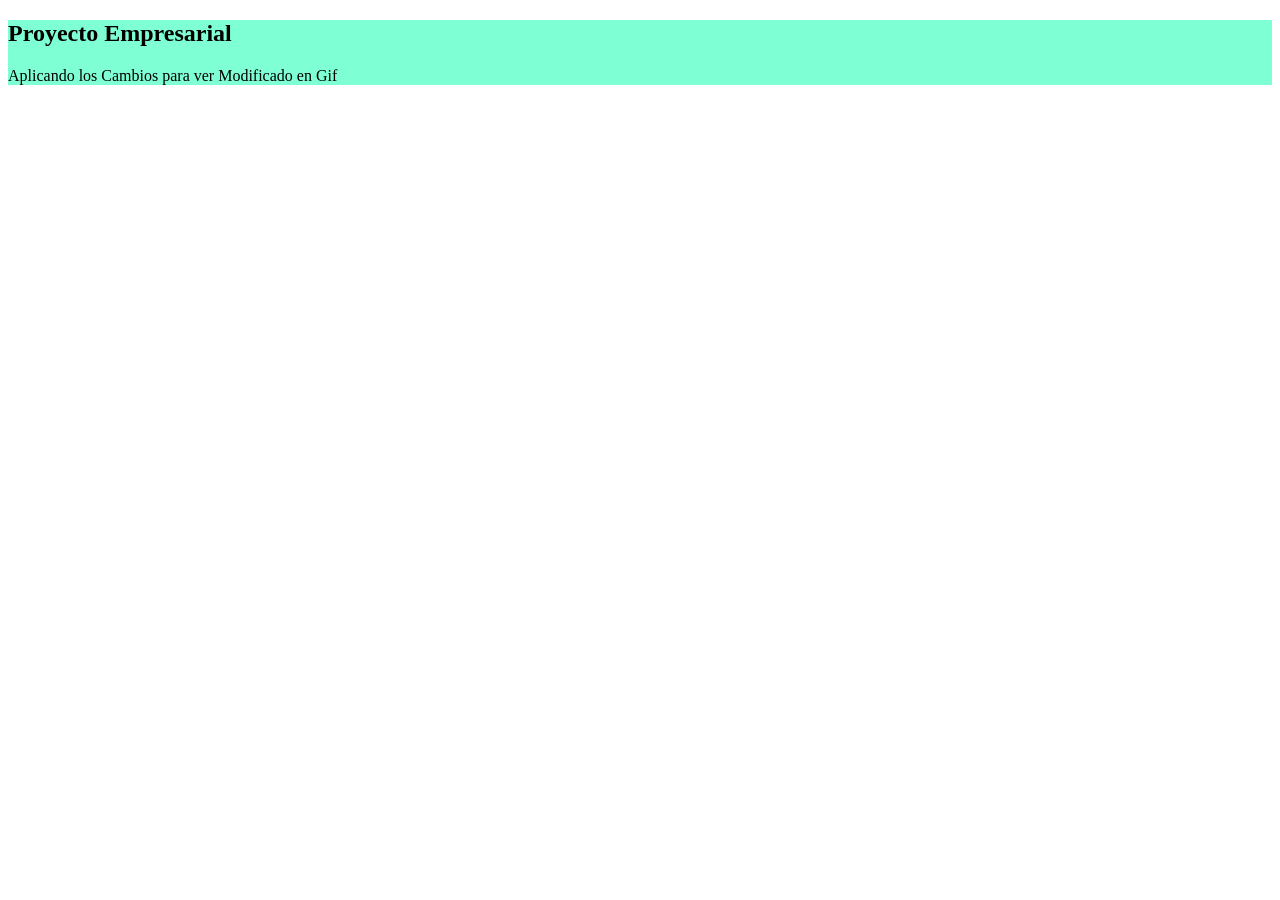
==== video3_AlgunosComandos_subirAGithub.html @ d9018b3f "parrafo y Tamaño Fuente agregue color azul" ====
<!DOCTYPE html>
<html lang="en">
<head>
    <meta charset="UTF-8">
    <meta http-equiv="X-UA-Compatible" content="IE=edge">
    <meta name="viewport" content="width=device-width, initial-scale=1.0">
    <title>Curso de Git</title>
    <link rel="stylesheet" href="css/estilos.css" type="text/css">
</head>
<body>
    <section>
        <h1>Proyecto Empresarial </h1>
        <p>Aplicando los Cambios para ver Modificado en Gif</p>
    </section>
</body>
</html>
<!--
    Lo primero es crear un Directorio para que GIT Haga un seguimiento de los archivos el primer Ccomando sería
°git init(se ejecuta solo una vez, es para llevar el seguimiento, se usa normalmente al comenzar el project)
    -Esto crea dos Áreas: Area de ensayo(stating area), permite ver los archivos sin haberlos guardados en el repositorio local
                          Repositorio local
°git add: se usa para hacerle seguimiento a uno  o varios archivos en especifico
°git commit: comando para llevar del area del ensayo al repositorio local 

git bash es la consola de git 

con el clic derecho podemos abrir las opciones y abrir la consola en el directorio que queriamos

comandos: 
git status -s (muestra los archivos nuevos que no estan en seguimiento)los muestra con signos de interrogación
 luego de aplicar el git ADD los muestra con una A al lado quiere decir que está en el area de ensayo
para llevar del area de ensayo al repositorio haremos un commit, se puede agregar una descripción para estar al tanto lo que se haya guardado
git commit -m "Comienzo del proyecto"


°Para ver el listado de los commit que he realizado usamos el siguiente comando
git log --oneline

°Para restaurar a una versión anterior
git reset --hard(codigo de la version que queremos volver)
hay que estar pendiente con este retorno xq borra las versiones que tenía hasta este punto 

con git add . aplicamos llevar a todos los archivos al area de ensayo 

cuando tengo un AM es que tengo archivos que ya estaban en el area de ensayo y se han modificado 
para agregar los archivos que estan modificados del area de ensayo y pasarlos al repositorio local  podemos combinar los comandos que quedaría así 
git commit -am "parrafo y Tamaño Fuente agregue color azul"

-->
---- css/estilos.css ----
section{
    background-color: aquamarine;
}
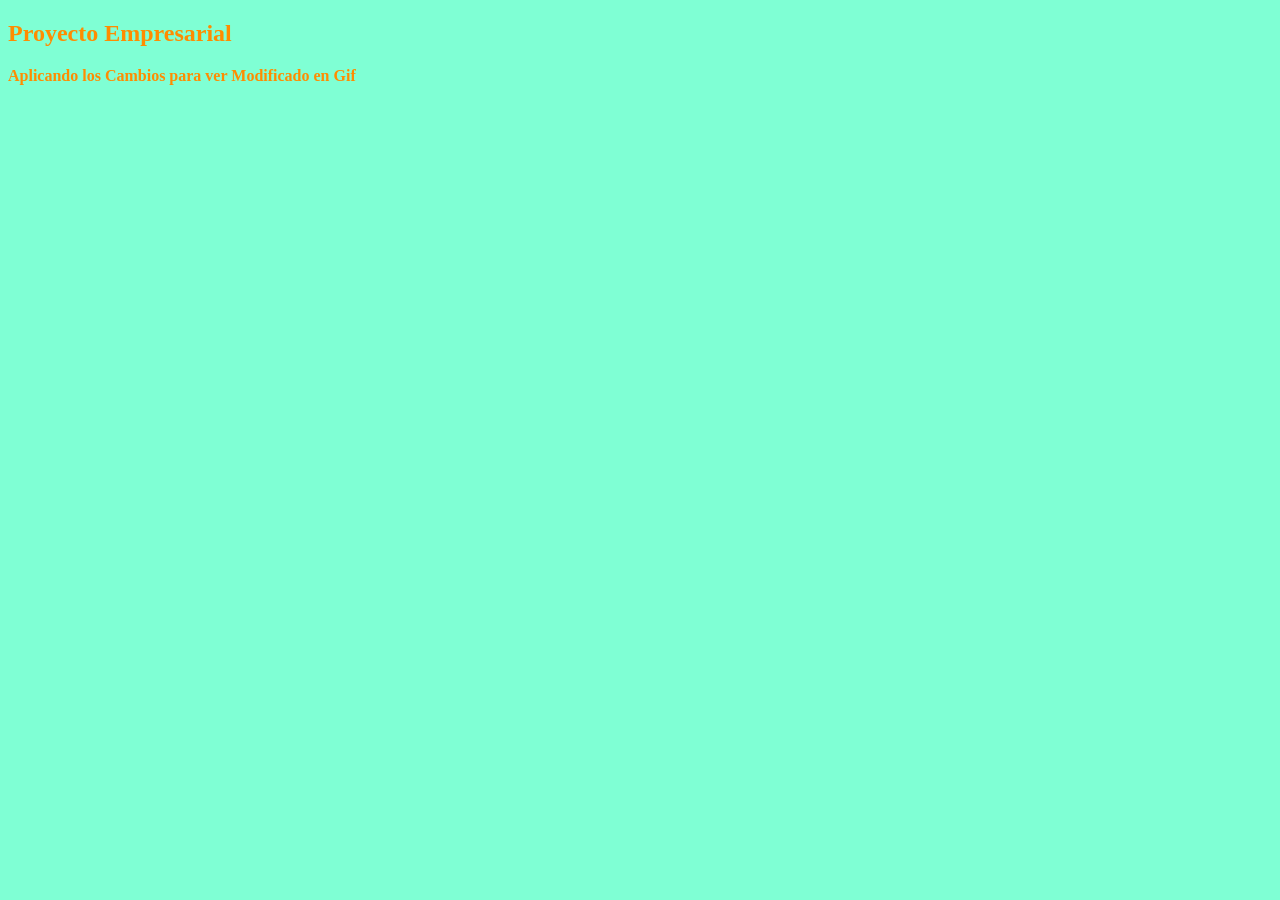
==== commit 0a48ee5d: "Subiendo a github" ====
--- a/video3_AlgunosComandos_subirAGithub.html
+++ b/video3_AlgunosComandos_subirAGithub.html
@@ -46,4 +46,10 @@
 para agregar los archivos que estan modificados del area de ensayo y pasarlos al repositorio local  podemos combinar los comandos que quedaría así 
 git commit -am "parrafo y Tamaño Fuente agregue color azul"
 
+Para modificar las descripciones necesitamos abrir el editor vim, para abrirlo colocaremos 
+git commit --amend
+
+
+
+
 -->
--- a/css/estilos.css
+++ b/css/estilos.css
@@ -1,3 +1,5 @@
-section{
+body{
     background-color: aquamarine;
+    font-weight:bold ;
+    color: darkorange;
 }
